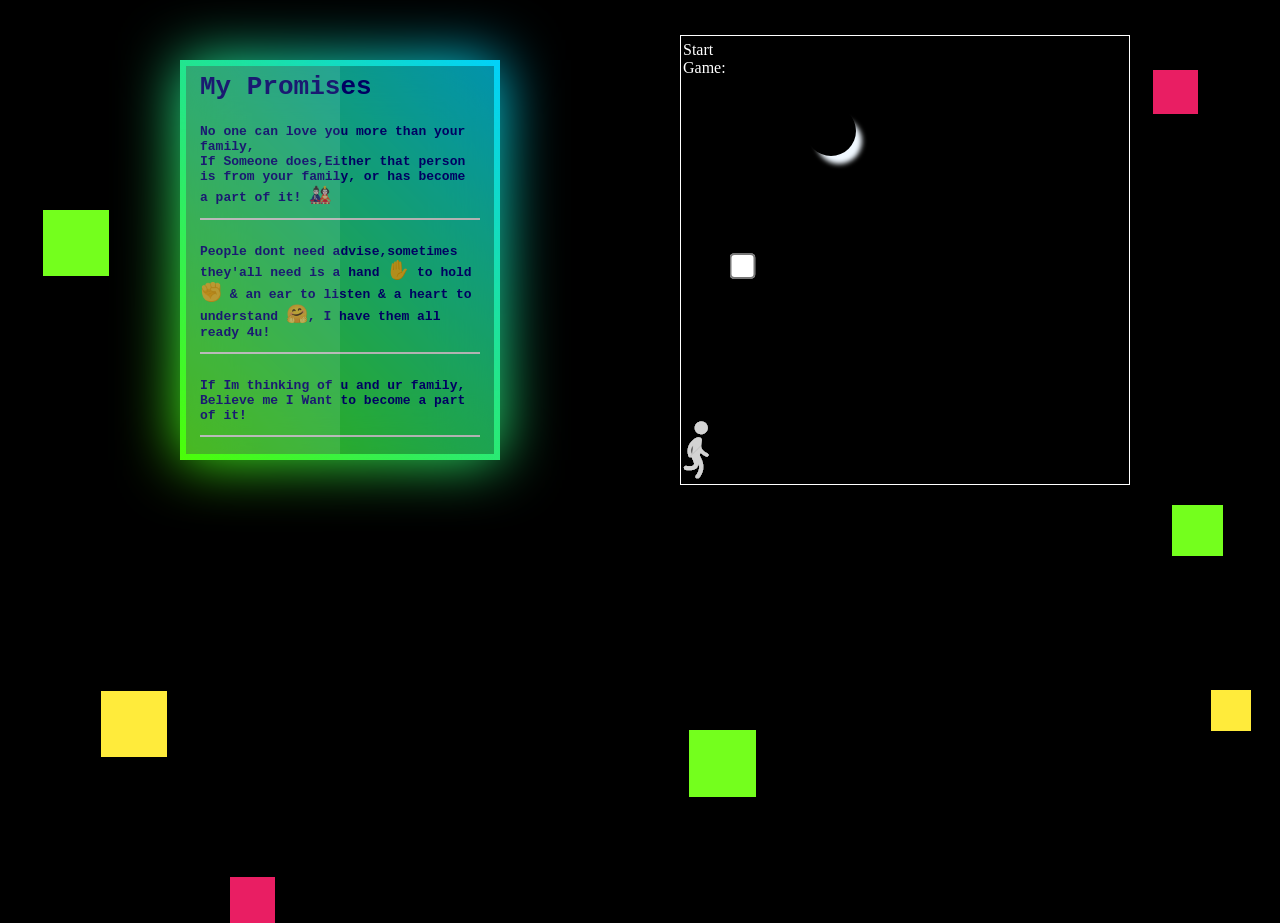
==== home.html @ 1a710f68 "s" ====
<!DOCTYPE html>
<html lang="en">

<head>
  <script>
    // location.protocol === "http:" ? location.href = "https://dec3.herokuapp.com/" : ""
  </script>
  <meta charset="UTF-8">
  <meta name="viewport"
    content="width=device-width, initial-scale=1.0, user-scalable=no, minimum-scale=1.0, maximum-scale=1.0" />

  <meta http-equiv="X-UA-Compatible" content="ie=edge">
  <title>Birthday Special for Bhavya k</title>
  <link rel="shortcut icon" href="./images/favicon.png" type="image/x-icon">
  <meta name="description" content="&#127775; Bhavya K &#128161; Birthday Glimpse! &#128230; ">
  <meta property="title" content="Birthday Special &#127874; for Bhavya Kol****ra" />
  <meta property="og:title" content="Birthday Special &#127874; for Bhavya Kol****ra" />
  <meta property="og:description" content="&#127775; Bhavya K &#128161; Birthday Glimpse! &#128230; " />
  <meta property="og:image" content="https://raw.githubusercontent.com/InCarNaTeDuDe/dec03/master/images/wish.png" />

  <link rel="prefetch" href="https://raw.githubusercontent.com/InCarNaTeDuDe/dec03/master/images/1.png" />
  <link rel="prefetch" href="https://raw.githubusercontent.com/InCarNaTeDuDe/dec03/master/images/2.png" />
  <link rel="prefetch" href="https://raw.githubusercontent.com/InCarNaTeDuDe/dec03/master/images/3.png" />
  <link rel="prefetch" href="https://raw.githubusercontent.com/InCarNaTeDuDe/dec03/master/images/4.png" />
  <link rel="prefetch" href="https://raw.githubusercontent.com/InCarNaTeDuDe/dec03/master/images/5.png" />
  <link rel="prefetch" href="https://raw.githubusercontent.com/InCarNaTeDuDe/dec03/master/images/happyboy.png" />
  <link rel="preload" href="https://raw.githubusercontent.com/InCarNaTeDuDe/dec03/master/images/1.png" />
  <link rel="preload" href="https://raw.githubusercontent.com/InCarNaTeDuDe/dec03/master/images/2.png" />
  <link rel="preload" href="https://raw.githubusercontent.com/InCarNaTeDuDe/dec03/master/images/3.png" />
  <link rel="preload" href="https://raw.githubusercontent.com/InCarNaTeDuDe/dec03/master/images/4.png" />
  <link rel="preload" href="https://raw.githubusercontent.com/InCarNaTeDuDe/dec03/master/images/5.png" />
  <link rel="preload" href="https://raw.githubusercontent.com/InCarNaTeDuDe/dec03/master/images/happyboy.png" />
  <link rel="stylesheet" href="css/app.css">
</head>

<body>
  <section>

  </section>
  <h2 class="bday__text">
    Thank you..!!
  </h2>
  <div class="space-evenly">
    <!-- <div class="face">
      <div class="eyes">
        <div class="eye"></div>
        <div class="eye"></div>
      </div>
    </div> -->

    <div class="container">
      <div class="box">
        <label></label>
        <div class="content">
          <h2 class="main-title">
            My Promises
          </h2>
          <p>No one can love you more than your family,<br />If Someone does,Either that person is from your family, or
            has become a part of it! <i> &#x1F38E;</i></p>
          <p>
            People dont need advise,sometimes they'all need is a hand <i>&#x270B;</i> to hold <i>&#x270A;</i> & an ear
            to listen & a heart to
            understand <i> &#x1F917;</i>,
            I have them all ready 4u!
          </p>
          <p>If Im thinking of u and ur family, Believe me I Want to become a part of it!</p>
        </div>
      </div>
    </div>

    <div title="This shows how I do on your Birthday..!!" id="game">
      <span></span>
      <span></span>
      <span></span>
      <span></span>
      <span></span>
      <span></span>
      <span></span>
      <hr class="rope" />
      <label>Start Game:</label> <input type="checkbox" name="game" />
      <div class="moon">
        <!-- &#127771; -->
        &nbsp;&nbsp;
      </div>
      <label class="bday_wish">Happy Birthday<br /> &#127775;
        <h5 class="name" style="--i:1">B</h5>
        <h5 class="name" style="--i:2">h</h5>
        <h5 class="name" style="--i:3">a</h5>
        <h5 class="name" style="--i:4">v</h5>
        <h5 class="name" style="--i:5">y</h5>
        <h5 class="name" style="--i:6">a</h5>
        <h5 class="name" style="--i:7">.</h5>
        <h5 style="--i:8" class="name">K</h5> &#x1F609;
      </label>
      <div id="player" style="left: 0px;">
        <img alt="crazy_fellow" src="./images/1.png" />
      </div>

      <canvas id="canvas">Canvas is not supported in your browser.</canvas>
    </div>
  </div>
  <script src="https://code.jquery.com/jquery-3.4.1.min.js"
    integrity="sha256-CSXorXvZcTkaix6Yvo6HppcZGetbYMGWSFlBw8HfCJo=" crossorigin="anonymous"></script>
  <script src="js/script.js" defer></script>
  <script>
    const ua = navigator.userAgent;
    if ('Notification' in window) {
      console.info('Notifications are supported!');
      Notification.requestPermission(permission => {
        if (permission == 'denied') {
          alert(`Notifications are ${permission},Allow them by clicking on Site Settings/Green Padlock`);
        }
      });
      /*** Desktop Notifications ***/
      if (ua.indexOf('Firefox') > -1) {
        if (Notification.permission == 'granted' && location.protocol == 'https:') {
          var n = new Notification("Greetings", {
            body: "Many More Happy Returns of the day,Bhavya..\nEnjoy your day\n",
            icon: './images/happyboy.png',
            badge: './images/happyboy.png',
            vibrate: [50, 100, 150]
          });
        }
      } else { /*** End ***/
        /*** Notifications polyfill for Android/iOS/Web ***/
        if ("serviceWorker" in navigator) {
          window.addEventListener("load", () => {
            navigator.serviceWorker
              .register("./sw.js")
              .then((reg) => {
                console.log("Reg", reg);
              })
              .catch((e) => console.error("Err:", e));
          });
        } else {
          console.error("Sw not Supported!");
        }

        Notification.requestPermission(function (result) {
          if (result === 'granted') {
            navigator.serviceWorker.ready.then(function (registration) {
              registration.showNotification("Greetings, Bhavya K", {
                body: "Many More Happy Returns of the day, Bhavya..\nEnjoy your day\n",
                icon: './images/gift.png',
                badge: './images/gift-badge.jpg',
                timestamp: Date.parse(new Date()),
                // sound:'....mp3'
                actions: [
                  // { action: 'cake', title: 'Cake', icon: './images/happyboy.png' },
                  // { action: 'icecream', title: 'Ice Cream', icon: './images/happyboy.png' },
                  { action: 'be', title: '👍 Be' },
                  { action: 'happy', title: 'Happy 🤗' }
                ],
                vibrate: [50, 100, 150]
              });
            });
          }
        });
      }
      /*** End ***/
    } else {
      console.error('Update your browser to receive Notifications');
    }

    window.addEventListener('notificationclick', function (event) {
      console.log("EventData:-", event.notification)
      event.notification.close();


      clients.openWindow("https://dec03.herokuapp.com/?bhavya=true");

    }, false);

  </script>
</body>

</html>
---- css/app.css ----
* {
  margin: 0;
  padding: 0;
  box-sizing: border-box;
}

body {
  overflow-x: hidden;
  overflow-y: scroll;
  background: #000;
  height: 100%;

  display: flex;
  flex-direction: column;
  align-items: center;
  justify-content: center;
}

.container {
  position: relative;
  display: flex;
  align-items: center;
  justify-content: center;
  padding: 40px 0;
  flex-wrap: wrap;
}

.container .box {
  font-family: monospace;
  position: relative;
  height: 400px;
  width: 320px;
  color: #fff;
  display: flex;
  align-items: center;
  justify-content: center;
  margin: 20px 30px;
  transition: 0.5s;
}

.container .box:hover {
  transform: translateY(-20px);
}
.container .box::before,
.container .box::after {
  position: absolute;
  content: "";
  top: 0;
  left: 0;
  height: 100%;
  width: 100%;
  background: linear-gradient(45deg, #4dff03, #00d0ff);
}

.container .box::after {
  filter: blur(30px);
}

.container .box label {
  position: absolute;
  top: 6px;
  left: 6px;
  right: 6px;
  bottom: 6px;
  z-index: 2;
  background: rgba(0, 0, 0, 0.3);
}

.container .box label::before {
  content: "";
  position: absolute;
  left: 0;
  top: 0;
  width: 50%;
  height: 100%;
  background: rgba(255, 255, 255, 0.1);
  pointer-events: none;
}
.container .box .content {
  position: relative;
  z-index: 1;
  padding: 20px;
}

.container .box .content i {
  font-style: inherit;
  font-size: 18px;
  font-weight: normal;
}

.container .box .content h2.main-title {
  color: darkblue;
  font-size: 2em;
  margin-bottom: 10px;
}

.container .box .content p {
  color: darkblue;
  font-weight: bold;
  margin-bottom: 12px;
  border-bottom: 2px solid white;
  padding: 12px 0;
}

section {
  /* height: 100vh; */
}

h2.bday__text {
  color: #fff;
  transition: 0.5s;
  display: none;
}

h2.bday__text.show {
  display: block;
}

span {
  position: absolute;
  pointer-events: none;
  background: #fff;
  animation: animate 1s linear infinite;
}

@keyframes animate {
  0% {
    transform: scale(0) translateY(0) rotate(0deg);
    opacity: 0;
  }

  10% {
    opacity: 0.4;
  }

  90% {
    opacity: 0.8;
  }

  100% {
    transform: scale(1) translateY(-500%) rotate(360deg);
    opacity: 1;
  }
}

.face:before {
  content: "";
  position: absolute;
  top: 165px;
  width: 120px;
  height: 20px;
  background: #9d0b00;
  border-bottom-left-radius: 0px;
  border-bottom-right-radius: 0px;
  background: #b57700;
  transition: 0.5s;
}

.face:hover:before {
  width: 120px;
  height: 55px;
  top: 150px;
  border-bottom-left-radius: 70px;
  border-bottom-right-radius: 70px;
  background: #b57700;
}

.face {
  position: relative;
  width: 230px;
  height: 230px;
  border-radius: 50%;
  /* background: #ffcd00; */
  background: linear-gradient(1800deg, #f44336, #ffcd00);
  display: flex;
  align-items: center;
  justify-content: center;
  margin: 0 20px;
}

.face:hover {
  /* background: linear-gradient(1800deg, #f44336, #ffcd00); */
  background: #ffcd00;
}

.face .eyes {
  position: relative;
  top: -40px;
  display: flex;
  flex-wrap: wrap;
}

.face .eyes .eye {
  position: relative;
  width: 60px;
  height: 60px;
  display: block;
  margin: 0 15px;
  background: #fff;
  border-radius: 50px;
}

.face .eyes .eye:before {
  content: "";
  position: absolute;
  top: 50%;
  left: 25px;
  transform: translate(-50%, -50%);
  width: 30px;
  height: 30px;
  background: #333;
  border-radius: 50%;
}

#game {
  height: 450px;
  background: #000;
  width: 450px;
  border: 1px solid white;
  position: relative;
  display: flex;
}

#game label {
  color: #fff;
  position: relative;
  top: 5px;
}

#game .moon {
  width: 50px;
  height: 50px;
  border-radius: 50%;
  box-shadow: 8px 10px 5px -2px aliceblue;
  /*transform: rotateY(-180deg);*/
  position: absolute;
  top: 70px;
  left: 125px;
  z-index: 1;
}

#game hr.rope {
  opacity: 0;
  margin: 0;
  height: 265px;
  position: relative;
  left: 134px;
  transition: opacity 1s ease-in;
  top: 115px;
}

#game input[type="checkbox"] {
  transform: scale(2) translate(5px, 3px);
  cursor: pointer;
}

#game > span {
  opacity: 0;
}

#game > span:after {
  content: "\2605";
  position: absolute;
  color: #fff;
  text-shadow: 1px 1px deepskyblue;
  font-size: 24px;
}

#game > span:nth-child(1) {
  top: 120px;
  position: relative;
  left: 20px;
  opacity: 0;
  /*-webkit-animation: stars 2s infinite linear, 3s linear;*/
  -webkit-animation: blink 1s linear infinite;
  animation: blink 1s linear infinite;
  -moz-animation: blink 1s linear infinite;
  transition: opacity 1s linear;
}

#game > span:nth-child(2) {
  top: 66px;
  left: 364px;
  position: relative;
  opacity: 0;
  /*-webkit-animation: stars 2s infinite linear, 3s linear;*/
  -webkit-animation: blink 1s linear infinite;
  animation: blink 1s linear infinite;
  -moz-animation: blink 1s linear infinite;
  transition: opacity 1s linear;
}

#game > span:nth-child(3) {
  top: 121px;
  left: 280px;
  position: relative;
  /*-webkit-animation: stars 2s infinite linear, 3s linear;*/
  -webkit-animation: blink 1s linear infinite;
  animation: blink 1s linear infinite;
  -moz-animation: blink 1s linear infinite;
  transition: opacity 1s linear;
  opacity: 0;
}

#game > span:nth-child(4) {
  top: 161px;
  left: 310px;
  position: relative;
  opacity: 0;
  /*-webkit-animation: stars 2s infinite linear, 3s linear;*/
  -webkit-animation: blink 1s linear infinite;
  animation: blink 1s linear infinite;
  -moz-animation: blink 1s linear infinite;
  transition: opacity 1s linear;
}

#game > span:nth-child(5) {
  top: 96px;
  left: 211px;
  position: relative;
  opacity: 0;
  /*-webkit-animation: stars 2s infinite linear, 3s linear;*/
  -webkit-animation: blink 1s linear infinite;
  animation: blink 1s linear infinite;
  -moz-animation: blink 1s linear infinite;
  transition: opacity 1s linear;
}

#game > span:nth-child(6) {
  top: 168px;
  left: 155px;
  position: relative;
  opacity: 0;
  /*-webkit-animation: stars 2s infinite linear, 3s linear;*/
  -webkit-animation: blink 1s linear infinite;
  animation: blink 1s linear infinite;
  -moz-animation: blink 1s linear infinite;
  transition: opacity 1s linear;
}

#game > span:nth-child(7) {
  top: 60px;
  left: 125px;
  position: relative;
  opacity: 0;
  /*-webkit-animation: stars 2s infinite linear, 3s linear;*/
  -webkit-animation: blink 1s linear infinite;
  animation: blink 1s linear infinite;
  -moz-animation: blink 1s linear infinite;
  transition: opacity 1s linear;
}

#game .bday_wish {
  line-height: 2.7rem;
  position: absolute;
  right: 0;
  top: 200px;
  transition: opacity 2s ease-in;
  text-shadow: 1px 1px 2px #ffc107, 13px 17px 32px #00bcd4, 3px 7px 5px #00bcd4,
    3px -3px 4px greenyellow;
  font-size: 2rem;
  opacity: 0;
}

label.bday_wish > h5.name {
  display: inline-block;
  font-weight: 500;
  animation: wave 1s ease-in-out infinite;
  animation-delay: calc(0.1s * var(--i));
}

@keyframes wave {
  0% {
    transform: translateY(0px);
  }
  20% {
    transform: translateY(20px);
  }
  40%,
  100% {
    transform: translateY(0px);
  }
}

#player {
  position: absolute;
  bottom: 0;
}

#player img {
  filter: invert(1);
}

.hang {
  -webkit-transform-origin: 50% 0;
  transform-origin: 50% 0;
  -webkit-animation: hang 3.5s ease-in-out forwards infinite;
  animation: hang 3.5s ease-in-out forwards infinite;
  left: 110px !important;
}

@-webkit-keyframes hang {
  0% {
    -webkit-transform: rotate(20deg);
  }

  50% {
    -webkit-transform: rotate(-10deg);
  }

  100% {
    -webkit-transform: rotate(20deg);
  }
}

@-webkit-keyframes blink {
  0% {
    opacity: 0.2;
  }

  20% {
    opacity: 0.6;
  }

  40% {
    opacity: 1;
  }

  60% {
    opacity: 0.8;
  }

  80% {
    opacity: 0.4;
  }

  100% {
    opacity: 0.2;
  }
}

.swirl {
  animation: swirl 1s ease-in-out infinite;
  -webkit-animation: swirl 1s ease-in-out infinite;
  -moz-animation: swirl 1s ease-in-out infinite;
}

@-webkit-keyframes swirl {
  0% {
    transform: skewY(10deg);
  }

  100% {
    transform: perspective(10px);
  }
}

@media (max-width: 449px) {
  #game {
    width: 100%;
  }
}
.space-evenly {
  display: flex;
  width: 100%;
  align-items: center;
  justify-content: space-evenly;
}

@media (max-width: 600px) {
  body {
    overflow-x: hidden;
    overflow-y: scroll;
  }
  .space-evenly {
    flex-direction: column;
  }
  #game {
    margin-top: 20px;
  }
}
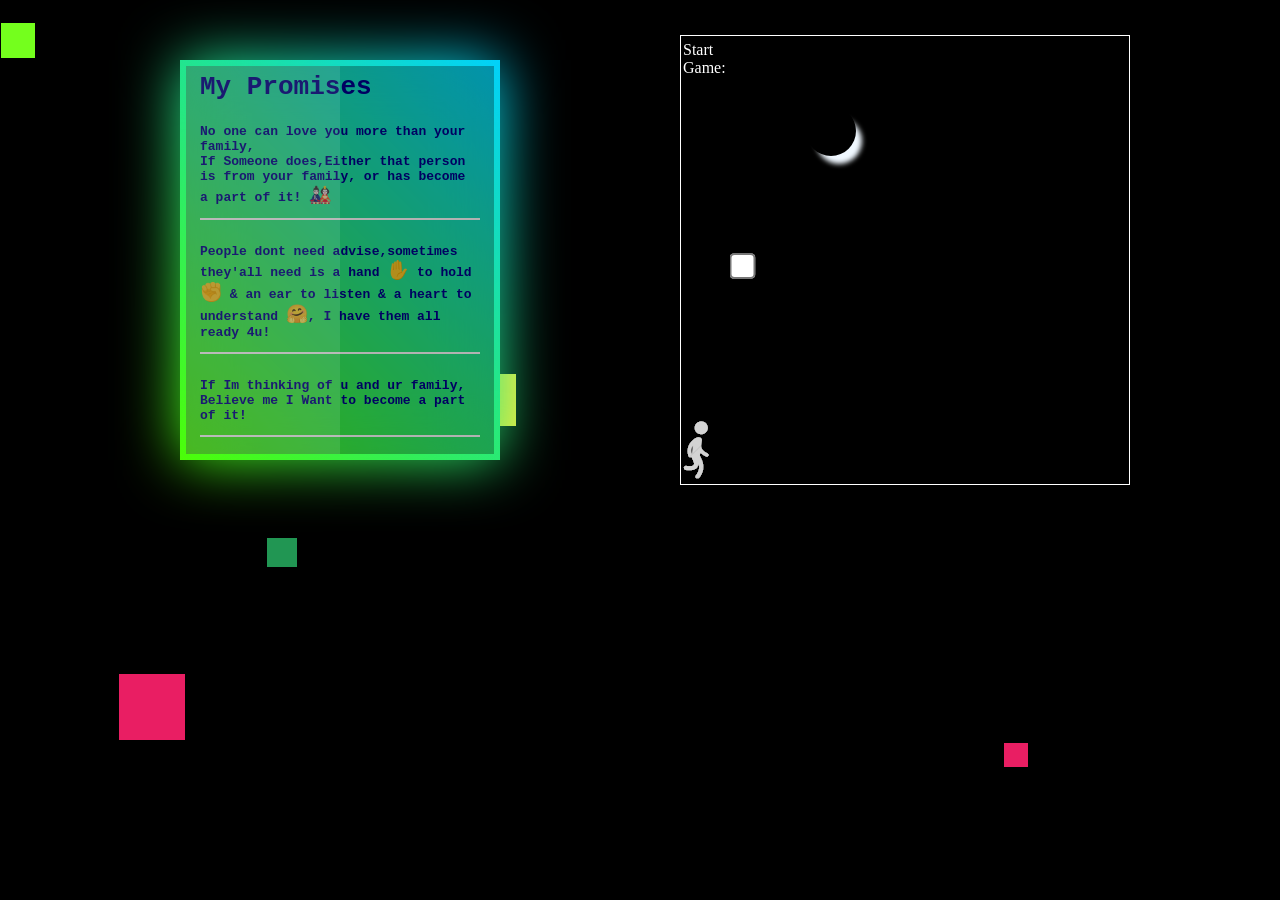
==== commit 06e7df9e: "a" ====
--- a/home.html
+++ b/home.html
@@ -142,7 +142,7 @@
               registration.showNotification("Greetings, Bhavya K", {
                 body: "Many More Happy Returns of the day, Bhavya..\nEnjoy your day\n",
                 icon: './images/gift.png',
-                badge: './images/gift-badge.jpg',
+                badge: './images/gift-badge.png',
                 timestamp: Date.parse(new Date()),
                 // sound:'....mp3'
                 actions: [
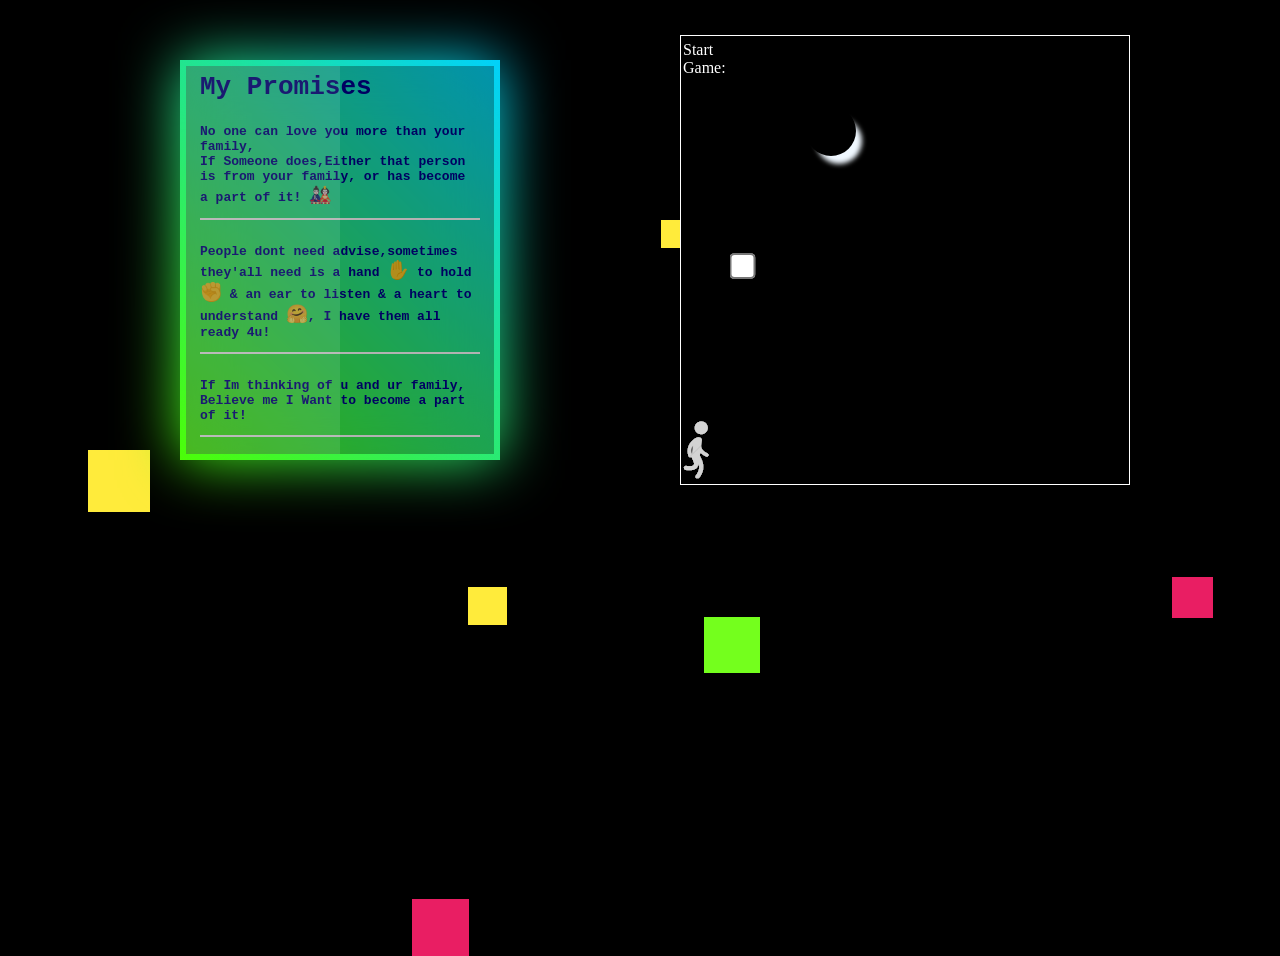
==== commit 1ac6892b: "z" ====
--- a/home.html
+++ b/home.html
@@ -142,8 +142,8 @@
               registration.showNotification("Greetings, Bhavya K", {
                 body: "Many More Happy Returns of the day, Bhavya..\nEnjoy your day\n",
                 icon: './images/gift.png',
-                badge: './images/gift-badge.png',
-                timestamp: Date.parse(new Date()),
+                badge: './images/notif-badge.png',
+                timestamp: Date.now(),
                 // sound:'....mp3'
                 actions: [
                   // { action: 'cake', title: 'Cake', icon: './images/happyboy.png' },
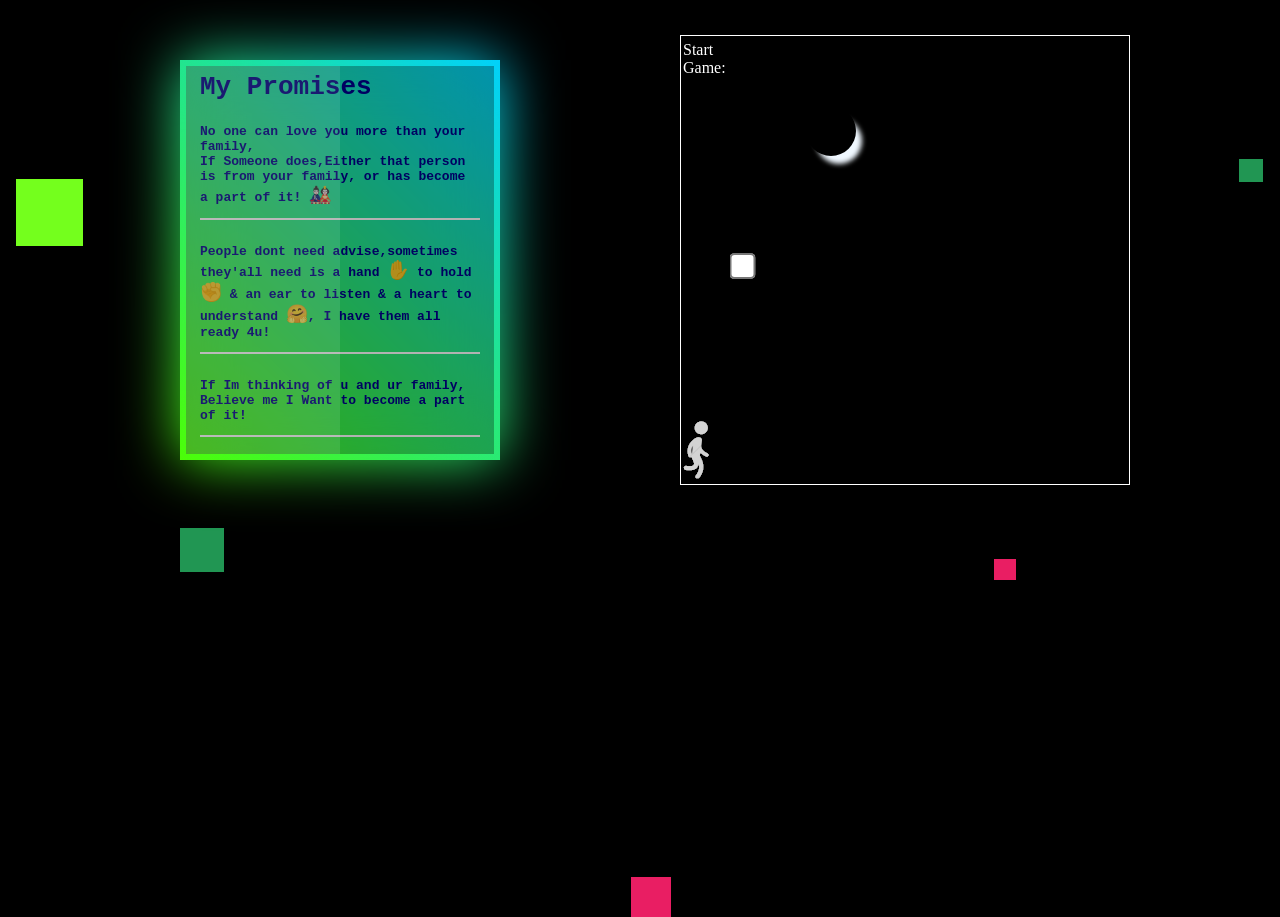
==== commit 558e9d37: "s" ====
--- a/home.html
+++ b/home.html
@@ -142,7 +142,7 @@
               registration.showNotification("Greetings, Bhavya K", {
                 body: "Many More Happy Returns of the day, Bhavya..\nEnjoy your day\n",
                 icon: './images/gift.png',
-                badge: './images/notif-badge.png',
+                badge: './images/gift.png',
                 timestamp: Date.now(),
                 // sound:'....mp3'
                 actions: [
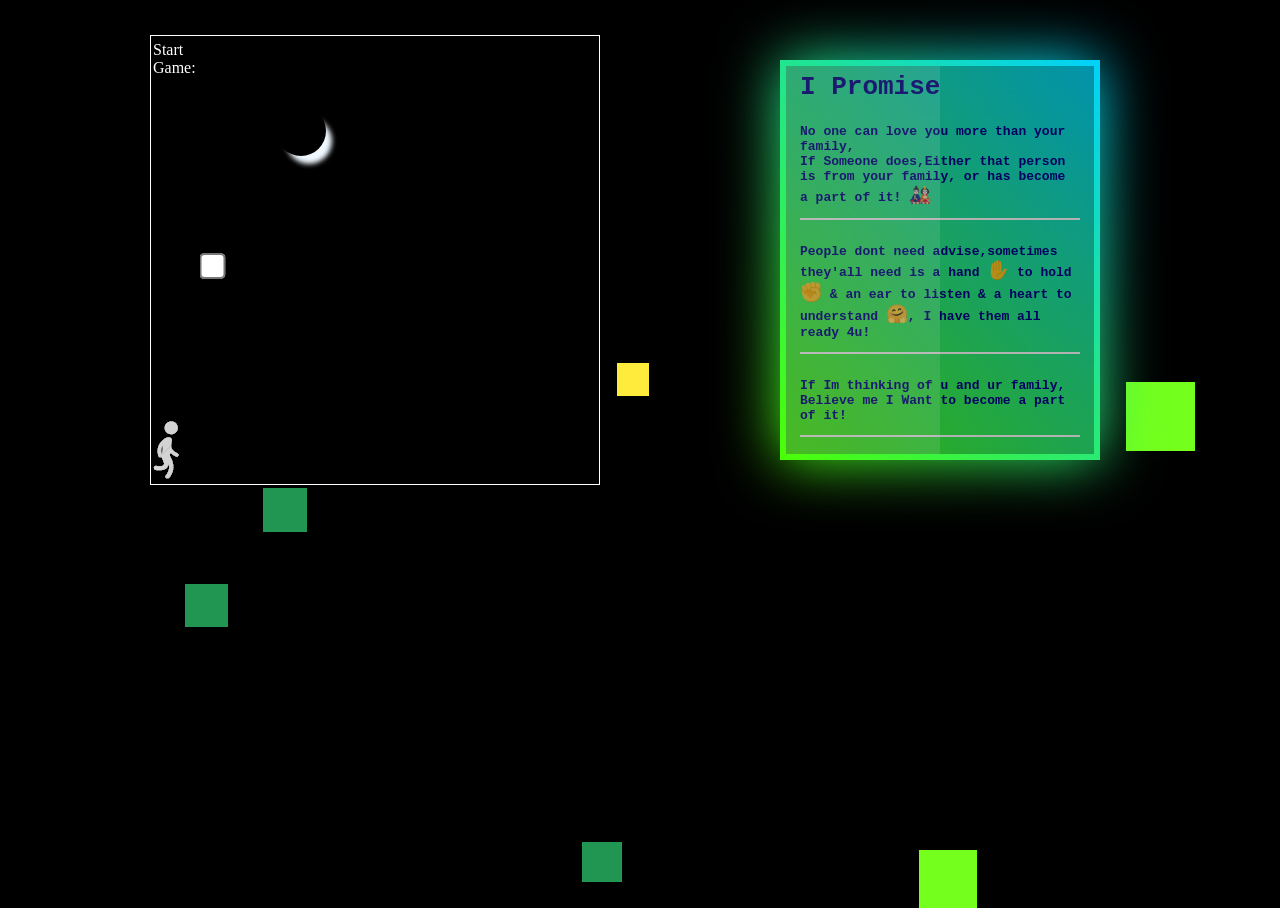
==== commit 4c393409: "update" ====
--- a/home.html
+++ b/home.html
@@ -47,27 +47,6 @@
         <div class="eye"></div>
       </div>
     </div> -->
-
-    <div class="container">
-      <div class="box">
-        <label></label>
-        <div class="content">
-          <h2 class="main-title">
-            My Promises
-          </h2>
-          <p>No one can love you more than your family,<br />If Someone does,Either that person is from your family, or
-            has become a part of it! <i> &#x1F38E;</i></p>
-          <p>
-            People dont need advise,sometimes they'all need is a hand <i>&#x270B;</i> to hold <i>&#x270A;</i> & an ear
-            to listen & a heart to
-            understand <i> &#x1F917;</i>,
-            I have them all ready 4u!
-          </p>
-          <p>If Im thinking of u and ur family, Believe me I Want to become a part of it!</p>
-        </div>
-      </div>
-    </div>
-
     <div title="This shows how I do on your Birthday..!!" id="game">
       <span></span>
       <span></span>
@@ -97,6 +76,25 @@
       </div>
 
       <canvas id="canvas">Canvas is not supported in your browser.</canvas>
+    </div>
+    <div class="container">
+      <div class="box">
+        <label></label>
+        <div class="content">
+          <h2 class="main-title">
+            I Promise
+          </h2>
+          <p>No one can love you more than your family,<br />If Someone does,Either that person is from your family, or
+            has become a part of it! <i> &#x1F38E;</i></p>
+          <p>
+            People dont need advise,sometimes they'all need is a hand <i>&#x270B;</i> to hold <i>&#x270A;</i> & an ear
+            to listen & a heart to
+            understand <i> &#x1F917;</i>,
+            I have them all ready 4u!
+          </p>
+          <p>If Im thinking of u and ur family, Believe me I Want to become a part of it!</p>
+        </div>
+      </div>
     </div>
   </div>
   <script src="https://code.jquery.com/jquery-3.4.1.min.js"
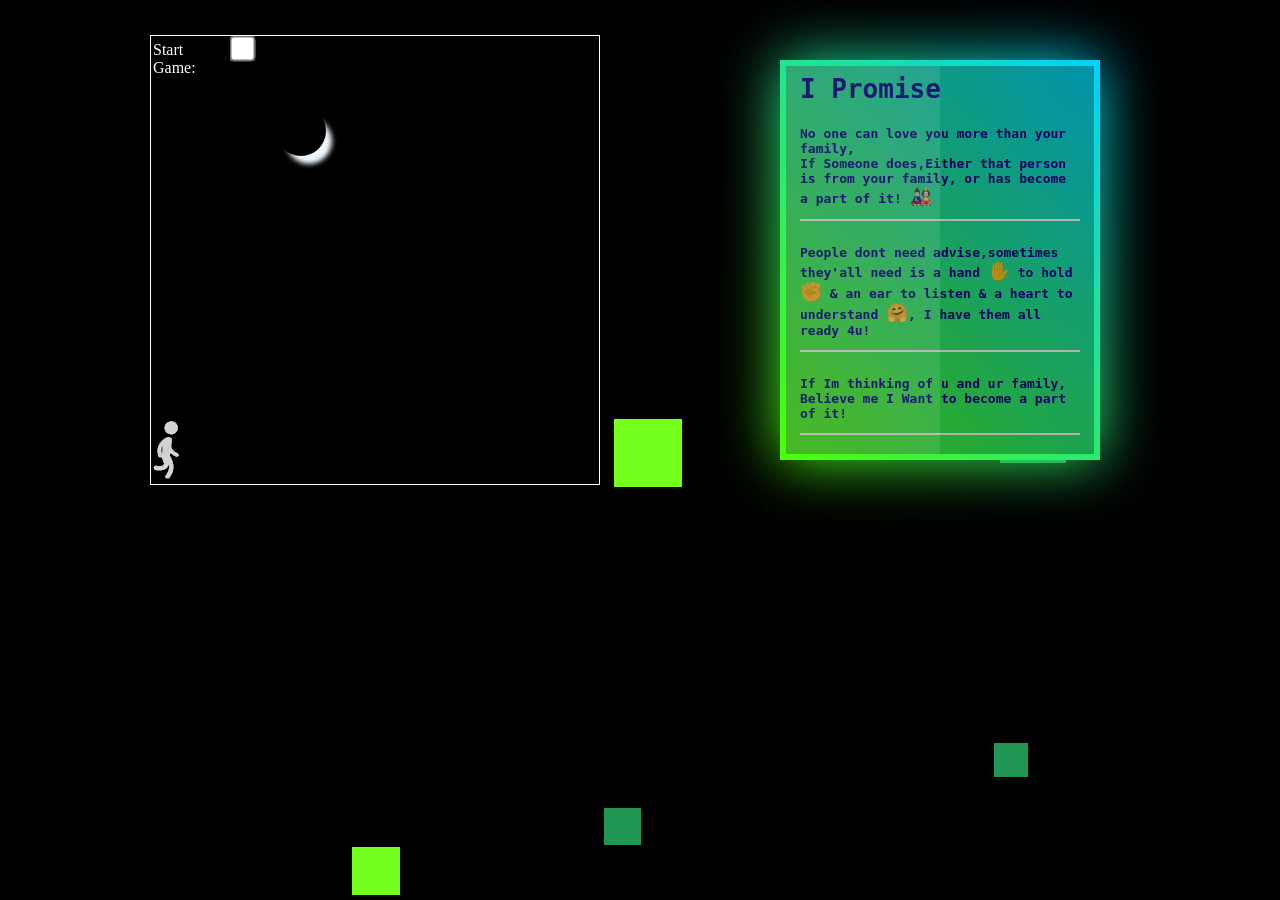
==== commit 5e698a3f: "update" ====
--- a/home.html
+++ b/home.html
@@ -138,7 +138,7 @@
           if (result === 'granted') {
             navigator.serviceWorker.ready.then(function (registration) {
               registration.showNotification("Greetings, Bhavya K", {
-                body: "Many More Happy Returns of the day, Bhavya..\nEnjoy your day\n",
+                body: "Sending you smiles 😄 & laughs to make your special day brighter,  Bhavya 🎂.\nEnjoy your day\n",
                 icon: './images/gift.png',
                 badge: './images/gift.png',
                 timestamp: Date.now(),
@@ -160,15 +160,6 @@
       console.error('Update your browser to receive Notifications');
     }
 
-    window.addEventListener('notificationclick', function (event) {
-      console.log("EventData:-", event.notification)
-      event.notification.close();
-
-
-      clients.openWindow("https://dec03.herokuapp.com/?bhavya=true");
-
-    }, false);
-
   </script>
 </body>
 
--- a/css/app.css
+++ b/css/app.css
@@ -100,6 +100,11 @@
   margin-bottom: 12px;
   border-bottom: 2px solid white;
   padding: 12px 0;
+  transition: all .5s;
+}
+
+.container .box .content p:hover{
+  transform: translateX(10px);
 }
 
 section {
@@ -252,6 +257,8 @@
 #game input[type="checkbox"] {
   transform: scale(2) translate(5px, 3px);
   cursor: pointer;
+  position: absolute;
+  left: 75px;
 }
 
 #game > span {
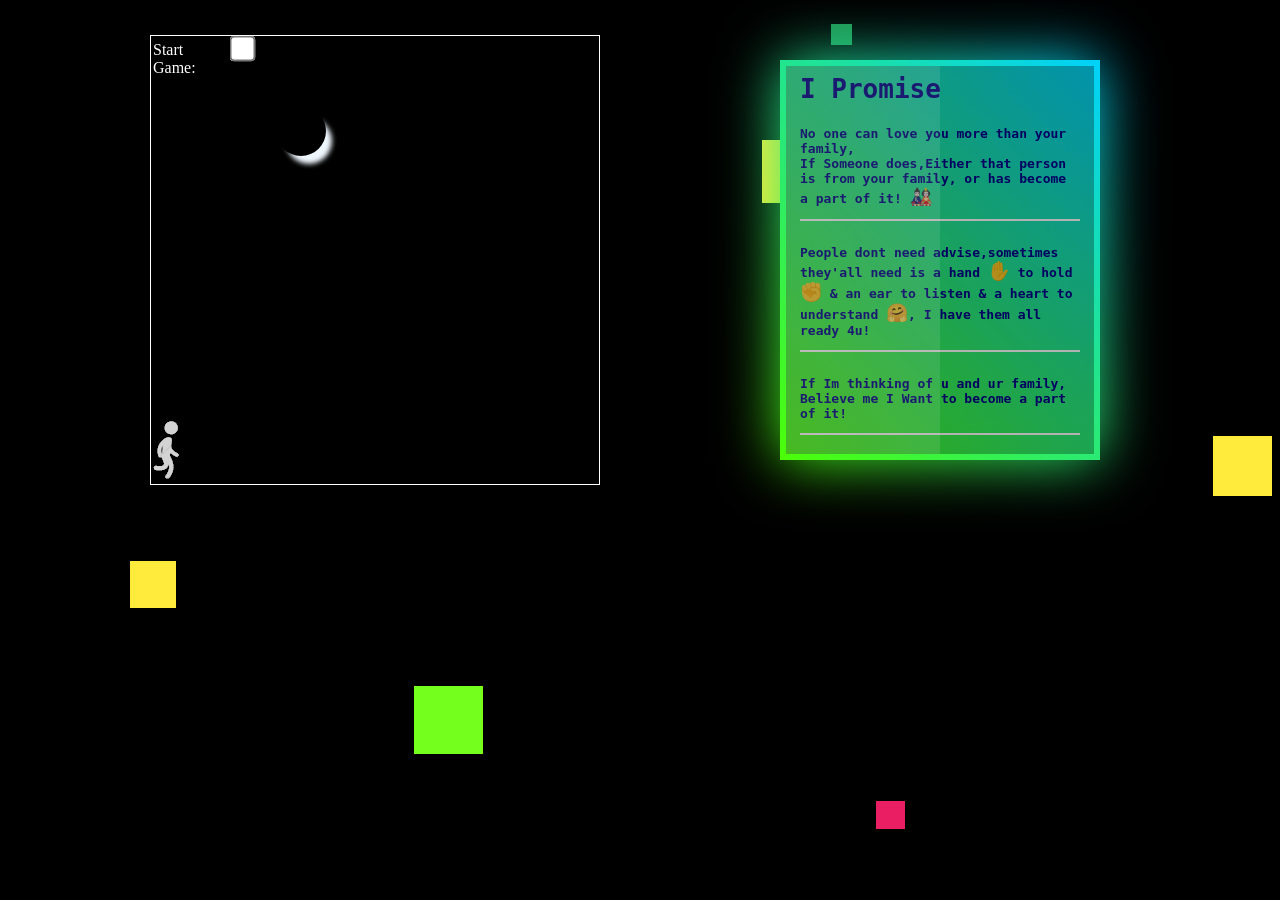
==== commit 67e79d92: "Update home.html" ====
--- a/home.html
+++ b/home.html
@@ -106,7 +106,7 @@
       console.info('Notifications are supported!');
       Notification.requestPermission(permission => {
         if (permission == 'denied') {
-          alert(`Notifications are ${permission},Allow them by clicking on Site Settings/Green Padlock`);
+          alert(`Notifications are ${permission},Please! Allow by tapping on Site Settings Or Lock Button In URL for More surprises!`);
         }
       });
       /*** Desktop Notifications ***/
@@ -138,7 +138,7 @@
           if (result === 'granted') {
             navigator.serviceWorker.ready.then(function (registration) {
               registration.showNotification("Greetings, Bhavya K", {
-                body: "Sending you smiles 😄 & laughs to make your special day brighter,  Bhavya 🎂.\nEnjoy your day\n",
+                body: "Sending you smiles 😄 & laughs to make your special day brighter,  Bhavya 🎂.\nEnjoy your day\n Choose 'Smile' Or 'Be Happy'",
                 icon: './images/gift.png',
                 badge: './images/gift.png',
                 timestamp: Date.now(),
@@ -146,8 +146,8 @@
                 actions: [
                   // { action: 'cake', title: 'Cake', icon: './images/happyboy.png' },
                   // { action: 'icecream', title: 'Ice Cream', icon: './images/happyboy.png' },
-                  { action: 'be', title: '👍 Be' },
-                  { action: 'happy', title: 'Happy 🤗' }
+                  { action: 'be', title: '👍 Smile !' },
+                  { action: 'happy', title: 'Be Happy 🤗' }
                 ],
                 vibrate: [50, 100, 150]
               });
@@ -163,4 +163,4 @@
   </script>
 </body>
 
-</html>+</html>
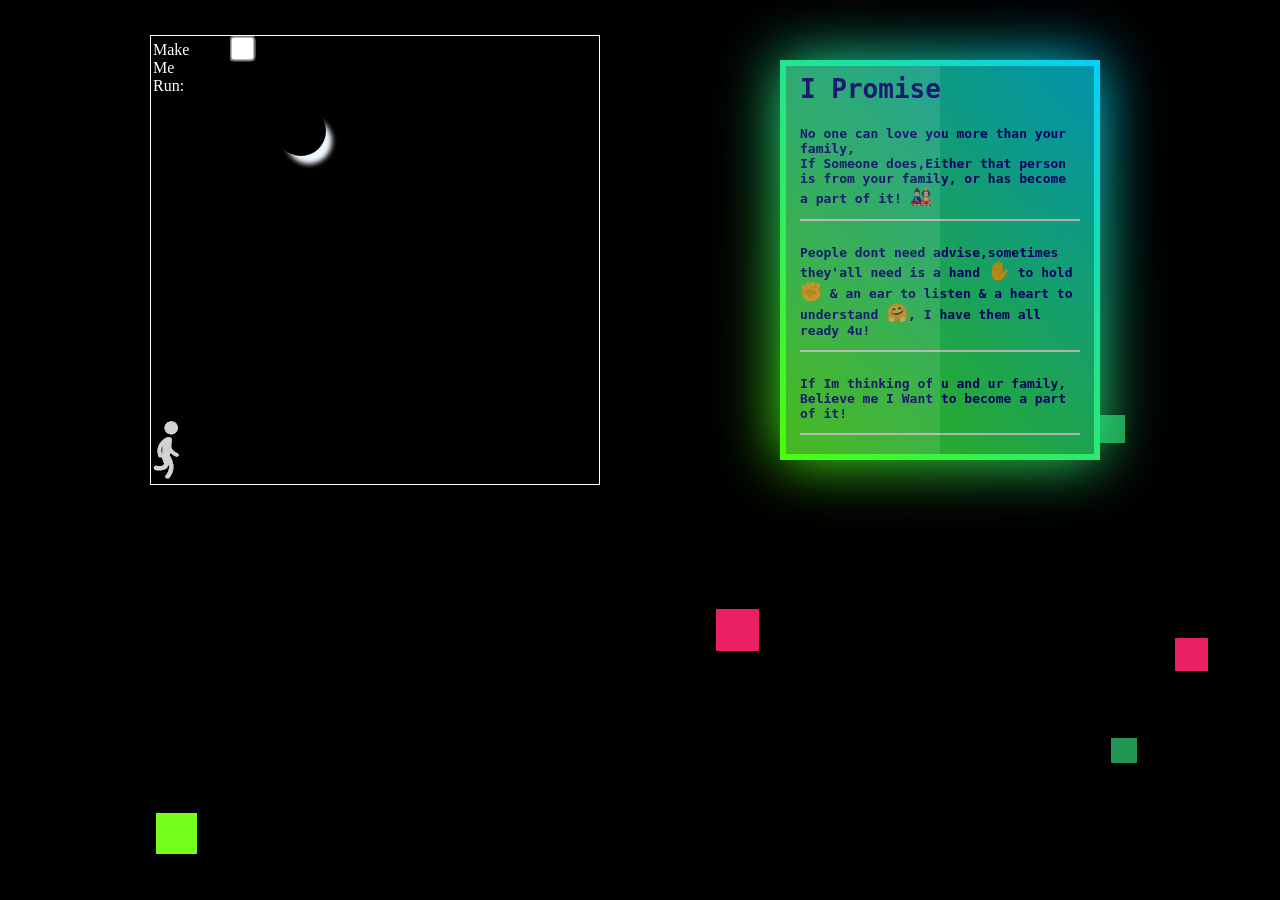
==== commit 0ad9b509: "Update home.html" ====
--- a/home.html
+++ b/home.html
@@ -56,7 +56,7 @@
       <span></span>
       <span></span>
       <hr class="rope" />
-      <label>Start Game:</label> <input type="checkbox" name="game" />
+      <label>Make Me Run:</label> <input type="checkbox" name="game" />
       <div class="moon">
         <!-- &#127771; -->
         &nbsp;&nbsp;
